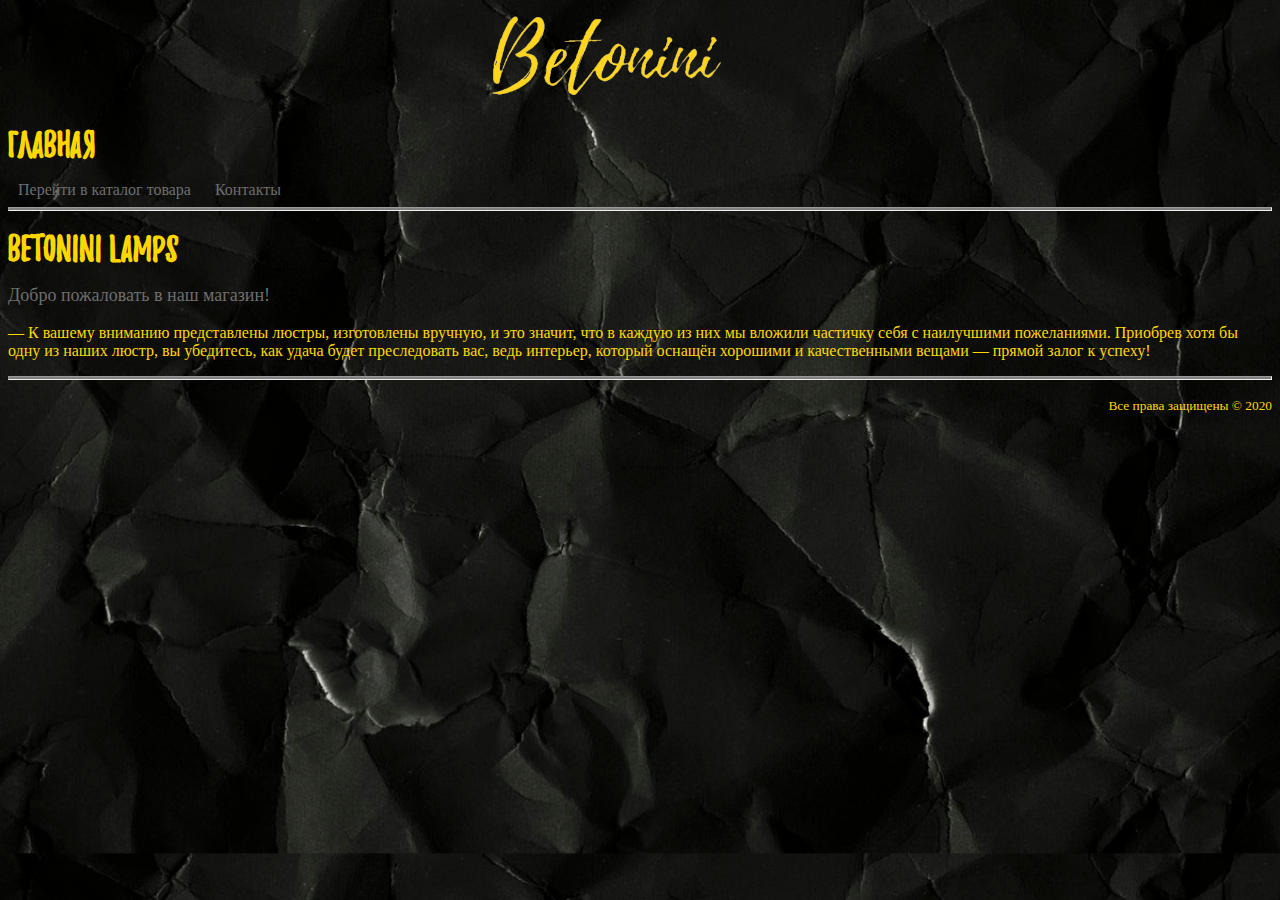
==== index.html @ 0de46a87 "first commit" ====
<!DOCTYPE html>
<html lang="ru">

<head>
    <meta charset="UTF-8">
    <title>betonini</title>
    <link rel="stylesheet" href="./styles/style.css">
</head>

<body>
    <div class="logo">
        <a href="./index.html"><img src="./img/logo.png" alt="logo" width="300px"></a>
    </div>
    <div class="header">
        <h1>Главная</h1>
        <div class="menu_div">
            <a href="./catalog2.html">Перейти в&nbsp;каталог товара</a>
            <a href="./contacts.html">Контакты</a>
        </div>
    </div>
    <div class="content">
        <hr>
        <h1>Betonini lamps</h1>
        <h3>Добро пожаловать в&nbsp;наш магазин!</h3>
        <P>&mdash;&nbsp;К&nbsp;вашему вниманию представлены люстры, изготовлены вручную, и&nbsp;это значит, что
            в&nbsp;каждую из&nbsp;них мы&nbsp;вложили частичку себя с&nbsp;наилучшими пожеланиями. Приобрев хотя&nbsp;бы
            одну из&nbsp;наших люстр, вы&nbsp;убедитесь, как удача будет преследовать вас, ведь интерьер, который
            оснащён хорошими и&nbsp;качественными вещами&nbsp;&mdash; прямой залог к&nbsp;успеху!</p>
        <hr>
    </div>
    <div class="footer">
        <p><small>Все права защищены &copy;&nbsp;2020</small</p> </div> </body> </html>
---- styles/style.css ----
html {
    background-image: url('../img/background.jpg');
    background-size: 100%;
}

@font-face {
    font-family: playlist_caps;
    src: url('../Font/Playlist\ Caps.otf');
}

.logo {
    text-align: center;
}

html {
    color: gold;
}

h1 {
    color: gold;
    font-family: playlist_caps;
}

a {
    color: rgb(110, 110, 110);
    text-decoration: none;
}

ul {
    list-style-type: none;
}

h3 {
    color: rgb(110, 110, 110);
    font-size: 18px;
    font-weight: 400;
}

.kratkoe {
    font-size: 16px;
    font-style: italic;
    line-height: 16px;
}

.kratkoe:first-letter {
    font-size: 30px;
}

.podrobnoe {
    font-size: 16px;
    font-weight: 400;
    line-height: 24px;
    text-align: left;
}

.podrobnoe:first-letter {
    font-size: 35px;
}

.harakteristiki {
    list-style-image: url('../img/ul.png');
    color: gold;
}

.menu_div a {
    font-family: Bradley Hand, cursive;
    margin: 10px;

}

.menu_div a:hover {
    color: gold;
}

.data {
    text-transform: capitalize;
    color: rgb(110, 110, 110);
    font-size: 20px;
    height: 20px;
    width: 200px;
}

.data::first-letter {
    font-size: 25px;
    color: gold;
}

.data:focus {
    background-color: gold;
}

.comment:focus {
    background-color: gold;
    color: rgb(110, 110, 110);
}

.comment {
    color: rgb(110, 110, 110);
}

textarea {
    text-transform: capitalize;
}

.comment {
    width: 300px;
    height: 100px;
    font-size: 20px;
}

.form-contacts {
    font-family: Luminari, fantasy;
    font-weight: 100;
}

.form-contacts::first-letter {
    font-size: 30px;
    color: gold;
}

.outline {
    outline: 2px solid gold;
}

.outline:hover {
    outline: none;
}

td {
    text-align: center;
    border: 2px solid gold;
}

table {
    border-collapse: collapse;
    border: 2px solid gold;
    width: 300px;
    height: 200px;
}

th {
    border: 2px solid gold;
}

table tr:first-child {
    height: 100px;
    border: 2px solid gold;
}

.div_figure figure {
    display: inline-block;
}

.footer {
    text-align: right;

}

hr {
    height: 2px;
    color: grey;
    background-color: grey;
}
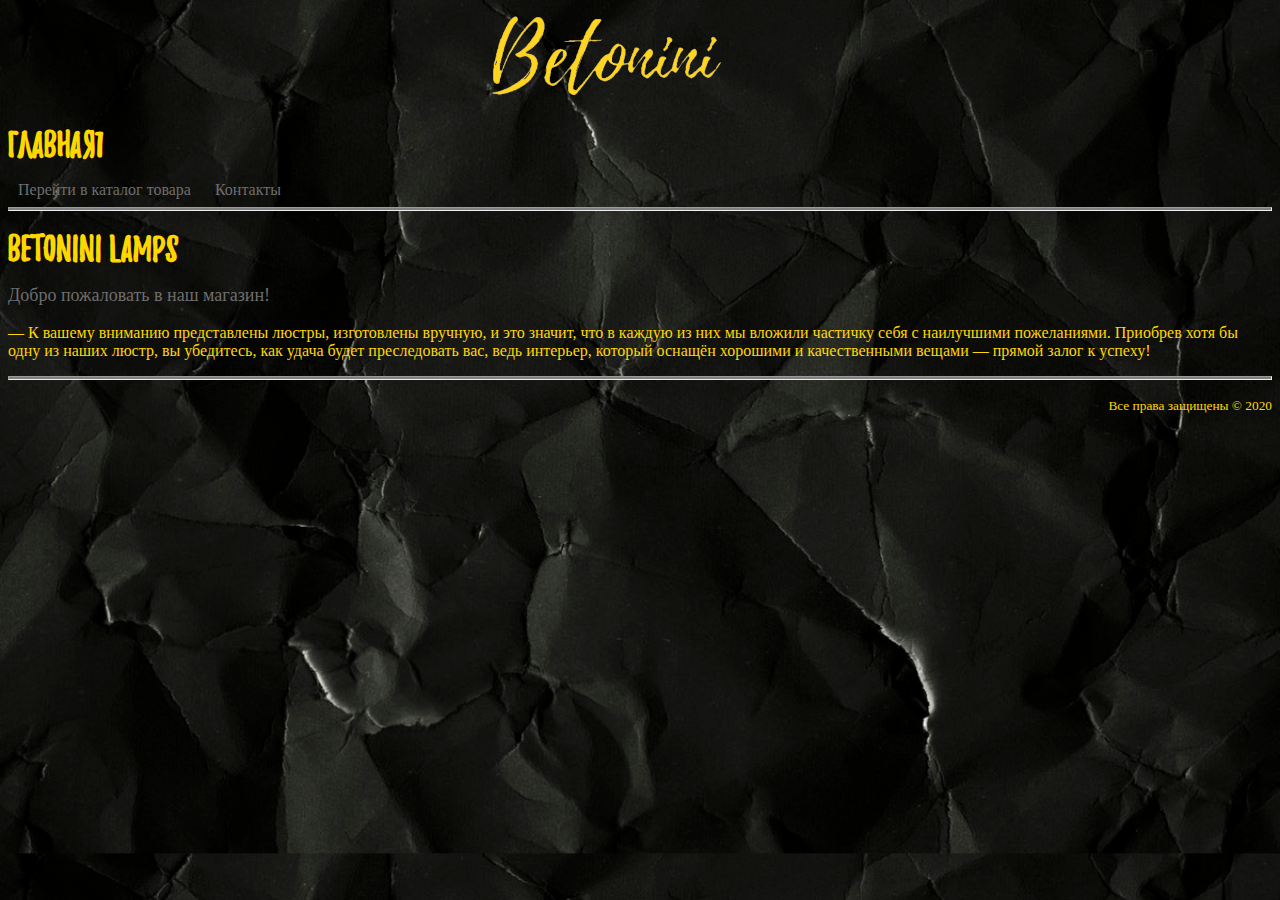
==== commit ce0601e6: "index1" ====
--- a/index.html
+++ b/index.html
@@ -12,7 +12,7 @@
         <a href="./index.html"><img src="./img/logo.png" alt="logo" width="300px"></a>
     </div>
     <div class="header">
-        <h1>Главная</h1>
+        <h1>Главная1</h1>
         <div class="menu_div">
             <a href="./catalog2.html">Перейти в&nbsp;каталог товара</a>
             <a href="./contacts.html">Контакты</a>
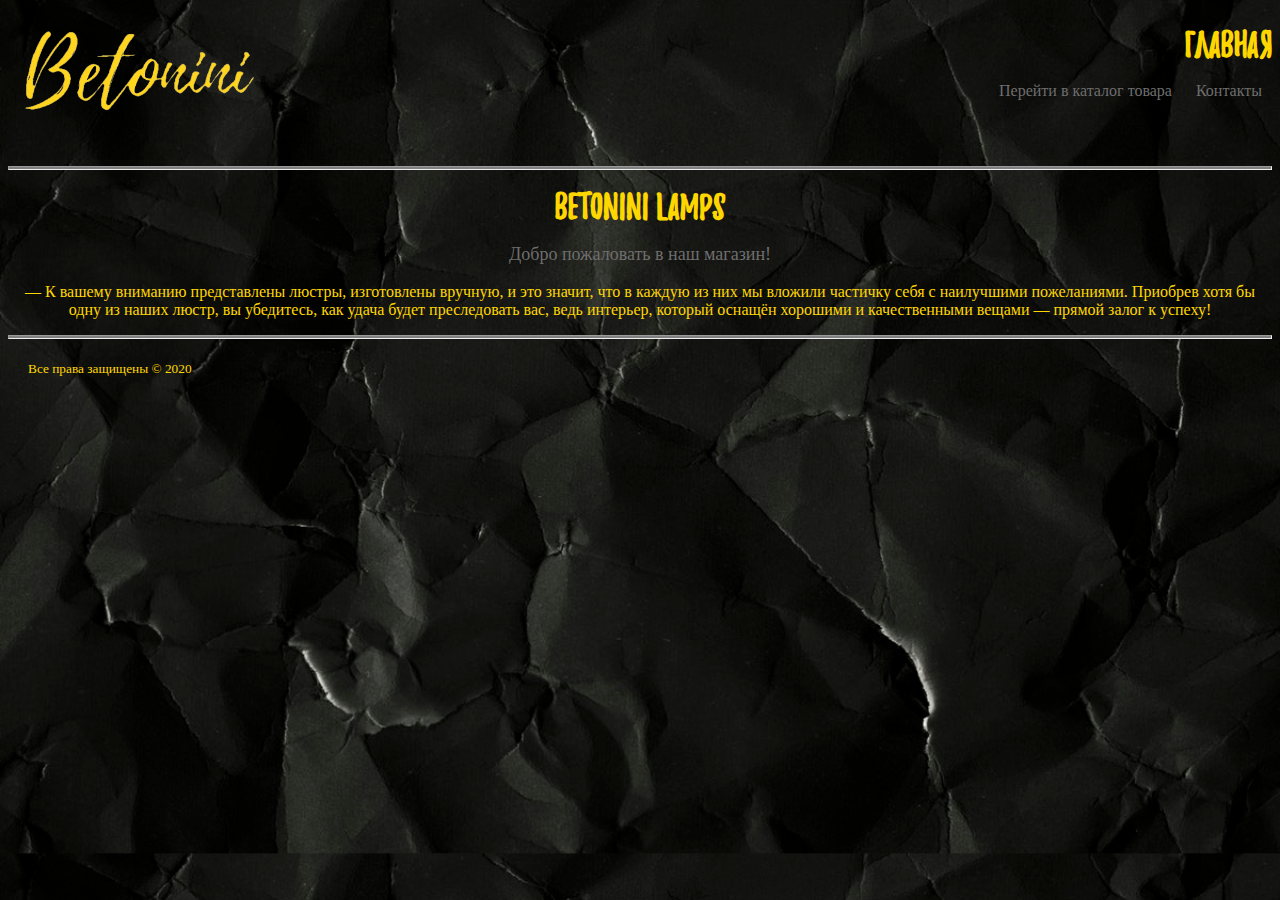
==== commit ba3a1100: "final" ====
--- a/index.html
+++ b/index.html
@@ -8,25 +8,31 @@
 </head>
 
 <body>
-    <div class="logo">
-        <a href="./index.html"><img src="./img/logo.png" alt="logo" width="300px"></a>
-    </div>
-    <div class="header">
-        <h1>Главная1</h1>
-        <div class="menu_div">
-            <a href="./catalog2.html">Перейти в&nbsp;каталог товара</a>
-            <a href="./contacts.html">Контакты</a>
+    <div class="main_page">
+        <div class="logo">
+            <a href="./index.html"><img src="./img/logo.png" alt="logo" width="300px"></a>
+        </div>
+        <div class="header">
+            <h1>Главная</h1>
+            <ul class="menu">
+                <li><a href="./catalog2.html">Перейти в&nbsp;каталог товара</a></li>
+                <li><a href="./contacts.html">Контакты</a></li>
+            </ul>
         </div>
     </div>
-    <div class="content">
-        <hr>
-        <h1>Betonini lamps</h1>
-        <h3>Добро пожаловать в&nbsp;наш магазин!</h3>
-        <P>&mdash;&nbsp;К&nbsp;вашему вниманию представлены люстры, изготовлены вручную, и&nbsp;это значит, что
-            в&nbsp;каждую из&nbsp;них мы&nbsp;вложили частичку себя с&nbsp;наилучшими пожеланиями. Приобрев хотя&nbsp;бы
-            одну из&nbsp;наших люстр, вы&nbsp;убедитесь, как удача будет преследовать вас, ведь интерьер, который
-            оснащён хорошими и&nbsp;качественными вещами&nbsp;&mdash; прямой залог к&nbsp;успеху!</p>
-        <hr>
+    <div class="container">
+        <div class="content">
+            <hr>
+            <h1>Betonini lamps</h1>
+            <h3>Добро пожаловать в&nbsp;наш магазин!</h3>
+            <P>&mdash;&nbsp;К&nbsp;вашему вниманию представлены люстры, изготовлены вручную, и&nbsp;это значит, что
+                в&nbsp;каждую из&nbsp;них мы&nbsp;вложили частичку себя с&nbsp;наилучшими пожеланиями. Приобрев
+                хотя&nbsp;бы
+                одну из&nbsp;наших люстр, вы&nbsp;убедитесь, как удача будет преследовать вас, ведь интерьер, который
+                оснащён хорошими и&nbsp;качественными вещами&nbsp;&mdash; прямой залог к&nbsp;успеху!</p>
+            <hr>
+        </div>
     </div>
+
     <div class="footer">
         <p><small>Все права защищены &copy;&nbsp;2020</small</p> </div> </body> </html>--- a/styles/style.css
+++ b/styles/style.css
@@ -8,9 +8,29 @@
     src: url('../Font/Playlist\ Caps.otf');
 }
 
+.fff {
+    display: flex;
+    flex-direction: ;
+}
+
+button {
+    color: black;
+    background-color: gold;
+    border: black;
+}
+
+button:focus {
+    background-color: rgb(110, 110, 110);
+    color: gold;
+}
+
+
 .logo {
-    text-align: center;
-}
+    text-align: left;
+    width: 50%;
+    margin: 15px 0 0 15px;
+}
+
 
 html {
     color: gold;
@@ -62,15 +82,20 @@
     color: gold;
 }
 
-.menu_div a {
+.menu a {
     font-family: Bradley Hand, cursive;
     margin: 10px;
 
 }
 
-.menu_div a:hover {
-    color: gold;
-}
+.menu a:hover {
+    color: gold;
+}
+
+.menu li {
+    display: inline-block;
+}
+
 
 .data {
     text-transform: capitalize;
@@ -147,17 +172,44 @@
     border: 2px solid gold;
 }
 
-.div_figure figure {
-    display: inline-block;
+
+.header {
+    width: 50%;
+    height: 150px;
+    text-align: right;
+}
+
+.short {
+    margin: 30px;
+}
+
+.content_product {
+    display: flex;
+    justify-content: space-around;
 }
 
 .footer {
-    text-align: right;
-
+    height: 150px;
+    text-align: left;
+    margin-top: 20px;
+    margin-left: 20px;
+
+}
+
+.product {
+    float: left;
 }
 
 hr {
     height: 2px;
     color: grey;
     background-color: grey;
+}
+
+.container {
+    text-align: center;
+}
+
+.main_page {
+    display: flex;
 }